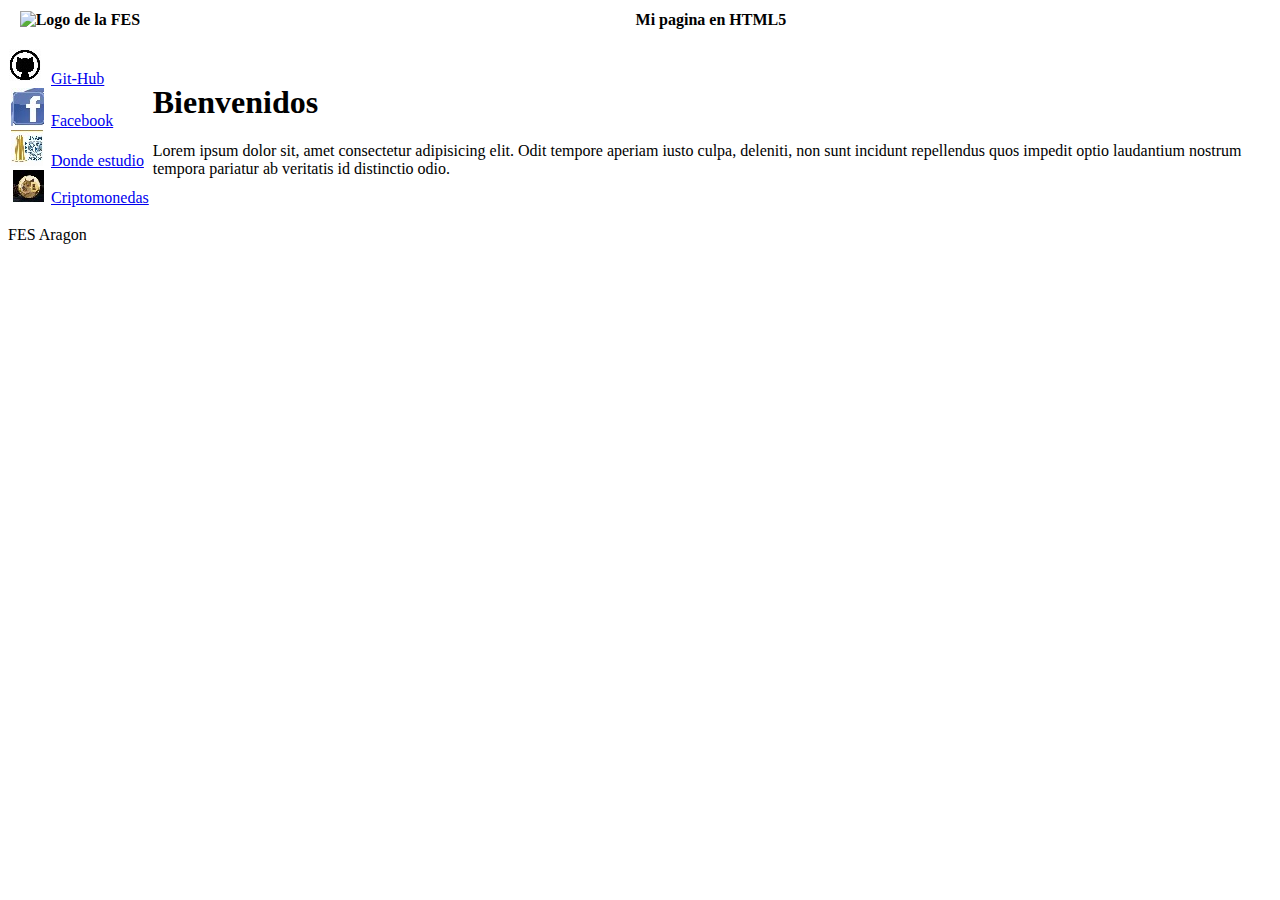
==== Mi pagina/Index.html @ ca3e50f1 "Clase 08-03-2023" ====
<!DOCTYPE html>
<html lang="en">

<head>
    <meta charset="UTF-8">
    <meta http-equiv="X-UA-Compatible" content="IE=edge">
    <meta name="viewport" content="width=device-width, initial-scale=1.0">
    <meta name="autor" content="Rodrigo Montes">
    <link rel="stylesheet" href="Recursos/estilos.css">
    <link rel="shorcut icon" href="Recursos/media/cu.jpg" type="image/x-con">
    <title>Document</title>
</head>

<body>

    <div><!--Englobar diferentes elementos, que se pueden editar-->

        <table><!--Creacion de la tabla-->

            <tr><!--Creacion de la primera fila-->
                <th><img src="" alt="Logo de la FES"></th><!--Creacion de los encabezados-->
                <th>Mi pagina en HTML5</th>
            </tr>

            <tr>
                <td>
                    <ul>
                        <li style="list-style-image: url(Recursos/media/GIT-HUB.png);"> <a href="https://github.com/Rodrigo-Montes-9">Git-Hub</a> </li>
                        <li style="list-style-image: url(Recursos/media/facebook.png);"> <a href="https://es-la.facebook.com">Facebook</a> </li>
                        <li style="list-style-image: url(Recursos/media/fes.png);"> <a href="https://www.aragon.unam.mx/fes-aragon">Donde estudio</a> </li>
                        <li style="list-style-image: url(Recursos/media/dogocoin.png);"> <a href="https://www.binance.com">Criptomonedas</a> </li>
                    </ul>
                </td>

                <td>
                    <h1>Bienvenidos</h1>
                    <p>Lorem ipsum dolor sit, amet consectetur adipisicing elit. Odit tempore aperiam iusto culpa,
                        deleniti, non sunt incidunt repellendus quos impedit optio laudantium nostrum tempora pariatur
                        ab veritatis id distinctio odio.
                    </p>
                </td>
            </tr>

        </table>
        <div>FES Aragon</div>

    </div>

</body>

</html>
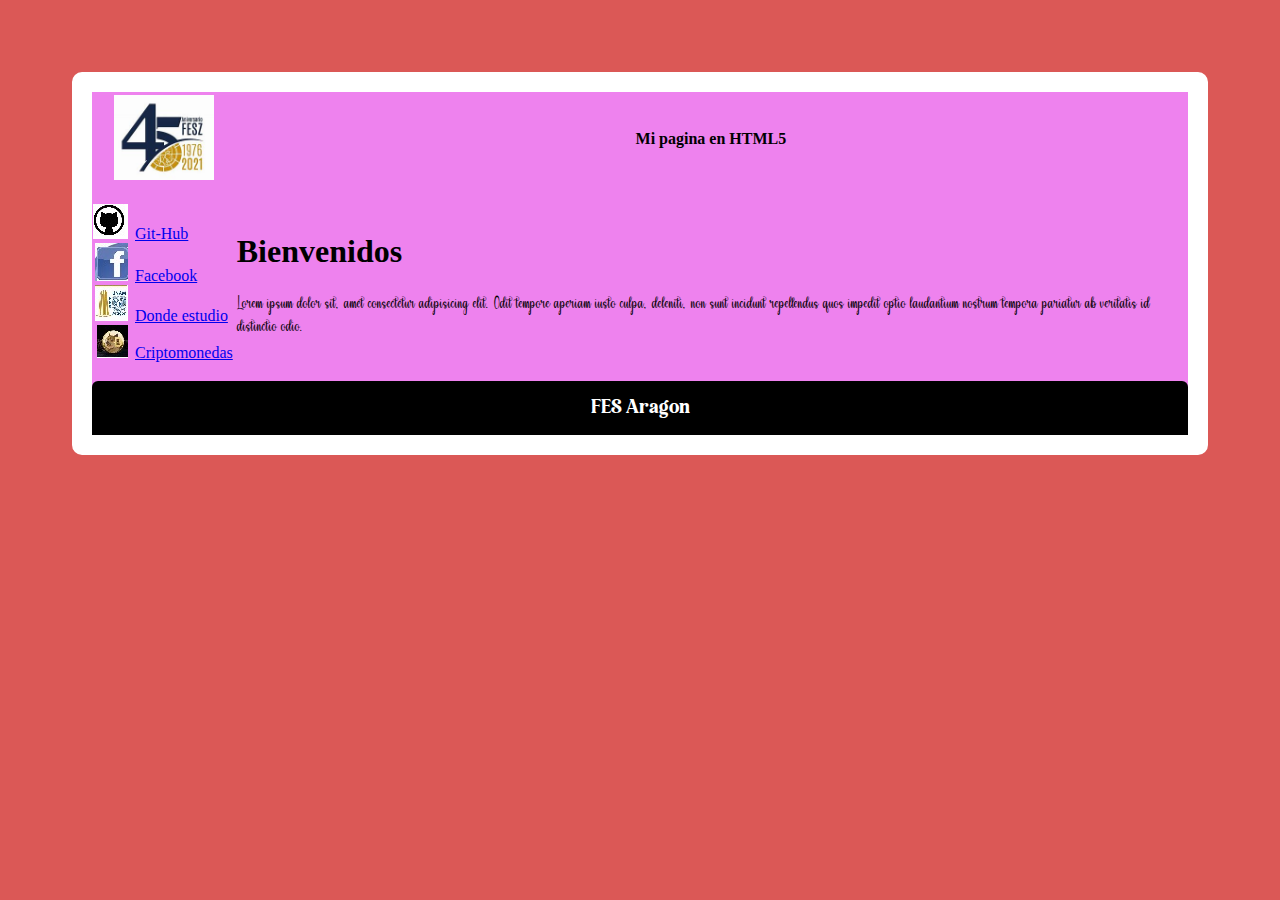
==== commit 2375e50d: "Clase 13-03-2023" ====
--- a/Mi pagina/Index.html
+++ b/Mi pagina/Index.html
@@ -8,17 +8,17 @@
     <meta name="autor" content="Rodrigo Montes">
     <link rel="stylesheet" href="Recursos/estilos.css">
     <link rel="shorcut icon" href="Recursos/media/cu.jpg" type="image/x-con">
-    <title>Document</title>
+    <title>Tabla</title>
 </head>
 
 <body>
 
-    <div><!--Englobar diferentes elementos, que se pueden editar-->
+    <div class="bordeblanco fondoblanco"><!--Englobar diferentes elementos, que se pueden editar-->
 
         <table><!--Creacion de la tabla-->
 
             <tr><!--Creacion de la primera fila-->
-                <th><img src="" alt="Logo de la FES"></th><!--Creacion de los encabezados-->
+                <th><img src="Recursos/media/45años.png" alt="Logo de la 45 años" class="imagenEstilo"></th><!--Creacion de los encabezados-->
                 <th>Mi pagina en HTML5</th>
             </tr>
 
@@ -42,7 +42,9 @@
             </tr>
 
         </table>
-        <div>FES Aragon</div>
+        <div class="textoFooter">
+            <p class="parrafoFooter">FES Aragon</p> 
+        </div>
 
     </div>
 
--- a/Mi pagina/Recursos/estilos.css
+++ b/Mi pagina/Recursos/estilos.css
@@ -0,0 +1,49 @@
+@font-face {
+    font-family: Angela_Hasuky;
+    src: url(fuente/Angela\ Hasuky.otf);
+}
+
+@font-face {
+    font-family: Revise-Regular;
+    src: url(fuente/Ravise-Regular.ttf);
+}
+
+p{
+    font-family: 'Angela_Hasuky';
+}
+
+body{
+    background-color: #db5856;
+    padding: 4em;
+    font-family: serif;
+}
+
+.fondoblanco{
+    background-color: violet;
+}
+
+.bordeblanco{
+    border: 20px solid white;
+    border-radius: 10px;
+}
+
+.imagenEstilo{
+    width: 100px;
+    text-align: center;
+}
+
+.textoFooter{
+    background-color: black;
+    color: white;
+    text-align: center;
+    padding-top: 1em;
+    padding-bottom: 1em;
+    border-radius: 6px 6px 0px 0px;
+
+}
+
+.parrafoFooter{
+    margin: 0px;
+    font-size: 20px;
+    font-family: Revise-Regular;
+}